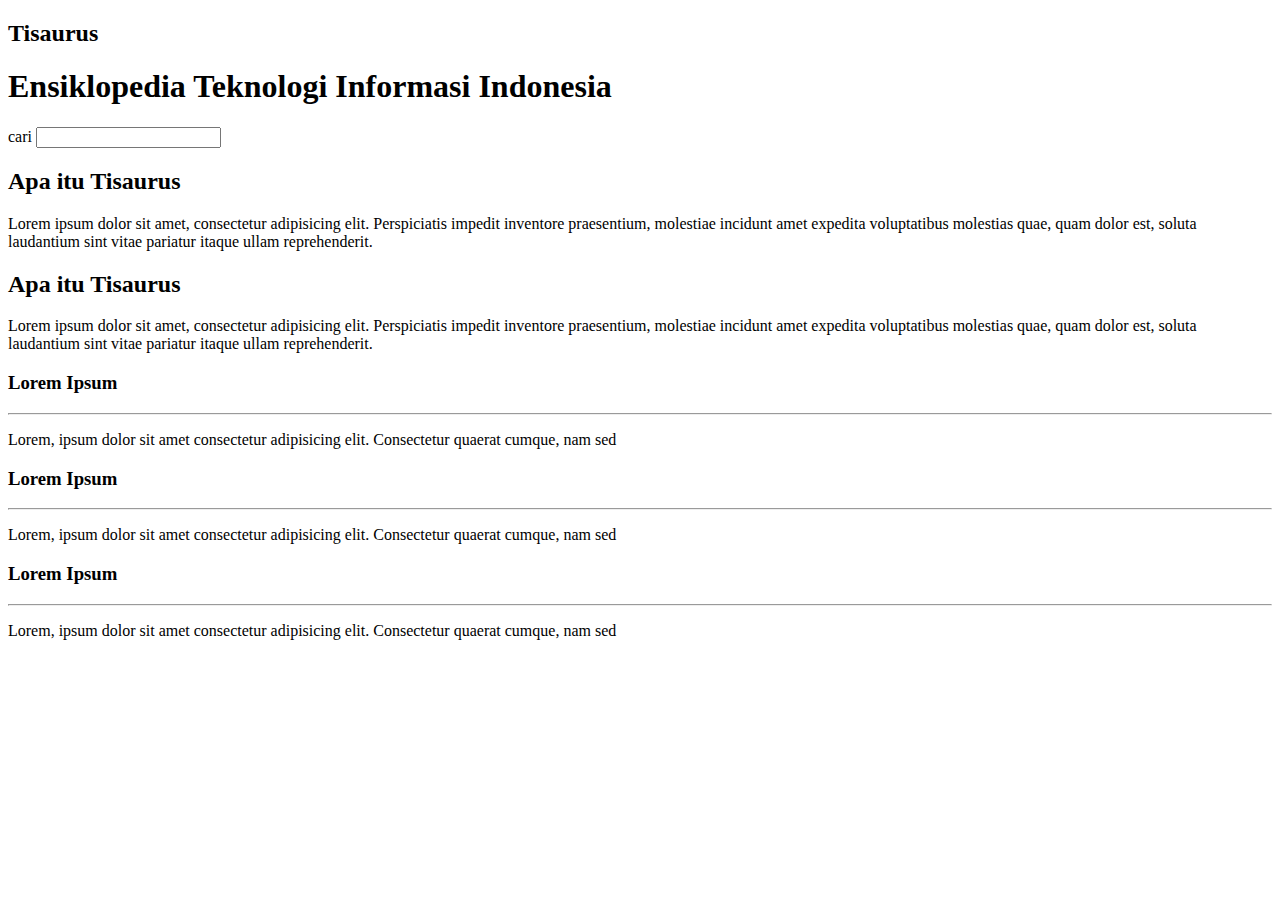
==== index.html @ 333124b5 "setup" ====
<!DOCTYPE html>
<html lang="en">
<head>
    <meta charset="UTF-8">
    <meta http-equiv="X-UA-Compatible" content="IE=edge">
    <meta name="viewport" content="width=device-width, initial-scale=1.0">
    <title>Home</title>

    <!-- boostrap 4.6 -->
    <link rel="stylesheet" href="https://cdn.jsdelivr.net/npm/bootstrap@4.6.1/dist/css/bootstrap.min.css" integrity="sha384-zCbKRCUGaJDkqS1kPbPd7TveP5iyJE0EjAuZQTgFLD2ylzuqKfdKlfG/eSrtxUkn" crossorigin="anonymous">
    <!-- style.css -->
    <link rel="stylesheet" href="./style.css">

</head>
<body>

    <div class="contaner">

    
    <nav class="navbar navbar-light bg-light">
        <h2 class="logo">Tisaurus</h2>
    </nav>

    <!-- heading -->
   <div class="row">
       <div class="col">
        <h1>
            Ensiklopedia Teknologi Informasi Indonesia
        </h1>
       </div>
   </div>

   <!-- form search -->
   <div class="row">
       <div class="col">
        <form action="#">
            <label for="cari">cari</label>
            <input type="text">
        </form>
       </div>
   </div>

   <!-- konten tengah -->
   <!-- apa itu tisaurus -->
    <div class="row">
        <div class="col">
            <h2>Apa itu Tisaurus</h2>
            <p>Lorem ipsum dolor sit amet, consectetur adipisicing elit. Perspiciatis impedit inventore praesentium, molestiae incidunt amet expedita voluptatibus molestias quae, quam dolor est, soluta laudantium sint vitae pariatur itaque ullam reprehenderit.</p>
        </div>
    </div>
    <!-- istilah populer -->
    <div class="row">
        <div class="col">
            <h2>Apa itu Tisaurus</h2>
            <p>Lorem ipsum dolor sit amet, consectetur adipisicing elit. Perspiciatis impedit inventore praesentium, molestiae incidunt amet expedita voluptatibus molestias quae, quam dolor est, soluta laudantium sint vitae pariatur itaque ullam reprehenderit.</p>
        </div>
    </div>

    <div class="row">
        <div class="col istilah-populer">
            <h3 class="judul-istilah-populer">
                Lorem Ipsum
            </h3>
            <hr>
            <p>Lorem, ipsum dolor sit amet consectetur adipisicing elit. Consectetur quaerat cumque, nam sed</p>
        </div>
        <div class="col istilah-populer">
            <h3 class="judul-istilah-populer">
                Lorem Ipsum
            </h3>
            <hr>
            <p>Lorem, ipsum dolor sit amet consectetur adipisicing elit. Consectetur quaerat cumque, nam sed</p>
        </div>
        <div class="col istilah-populer">
            <h3 class="judul-istilah-populer">
                Lorem Ipsum
            </h3>
            <hr>
            <p>Lorem, ipsum dolor sit amet consectetur adipisicing elit. Consectetur quaerat cumque, nam sed</p>
        </div>
    </div>
</div>

    <!-- boostrap java script -->
    <script src="https://cdn.jsdelivr.net/npm/jquery@3.5.1/dist/jquery.slim.min.js" integrity="sha384-DfXdz2htPH0lsSSs5nCTpuj/zy4C+OGpamoFVy38MVBnE+IbbVYUew+OrCXaRkfj" crossorigin="anonymous"></script>
<script src="https://cdn.jsdelivr.net/npm/bootstrap@4.6.1/dist/js/bootstrap.bundle.min.js" integrity="sha384-fQybjgWLrvvRgtW6bFlB7jaZrFsaBXjsOMm/tB9LTS58ONXgqbR9W8oWht/amnpF" crossorigin="anonymous"></script>
</body>
</html>
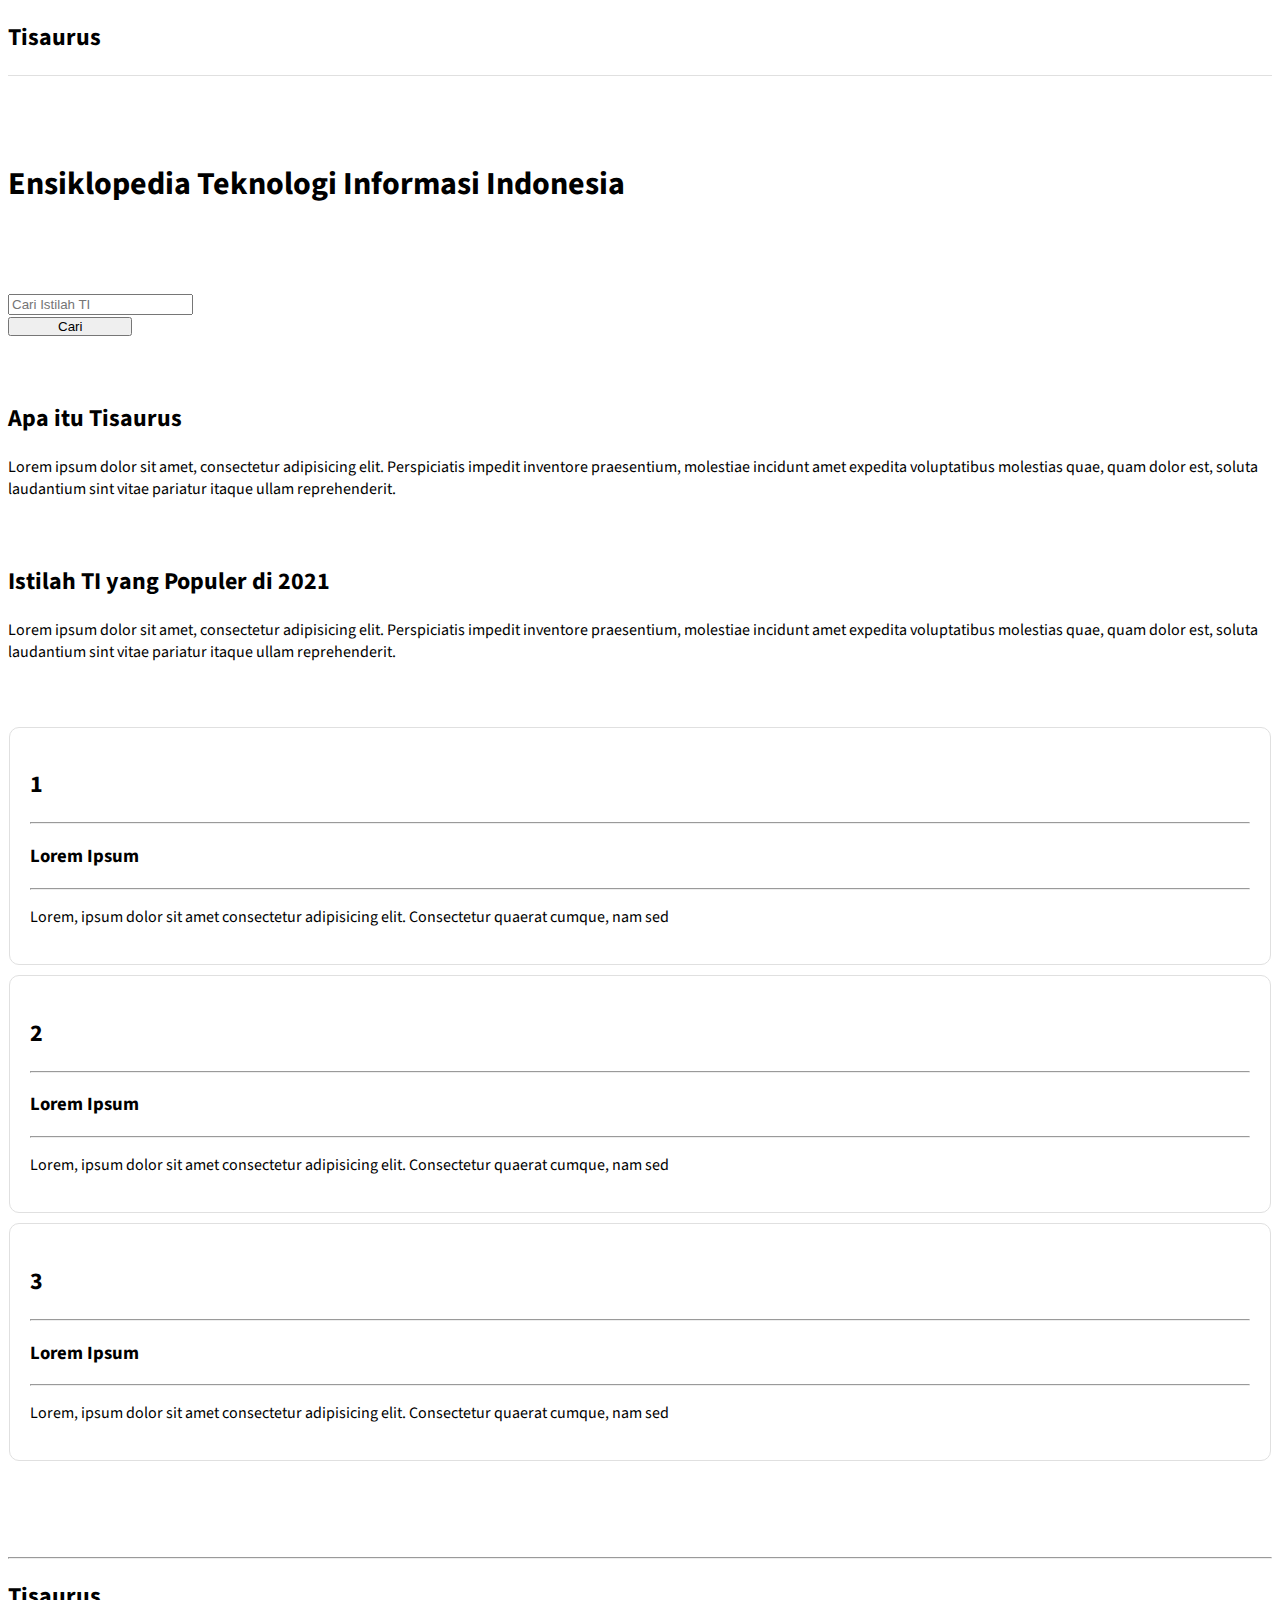
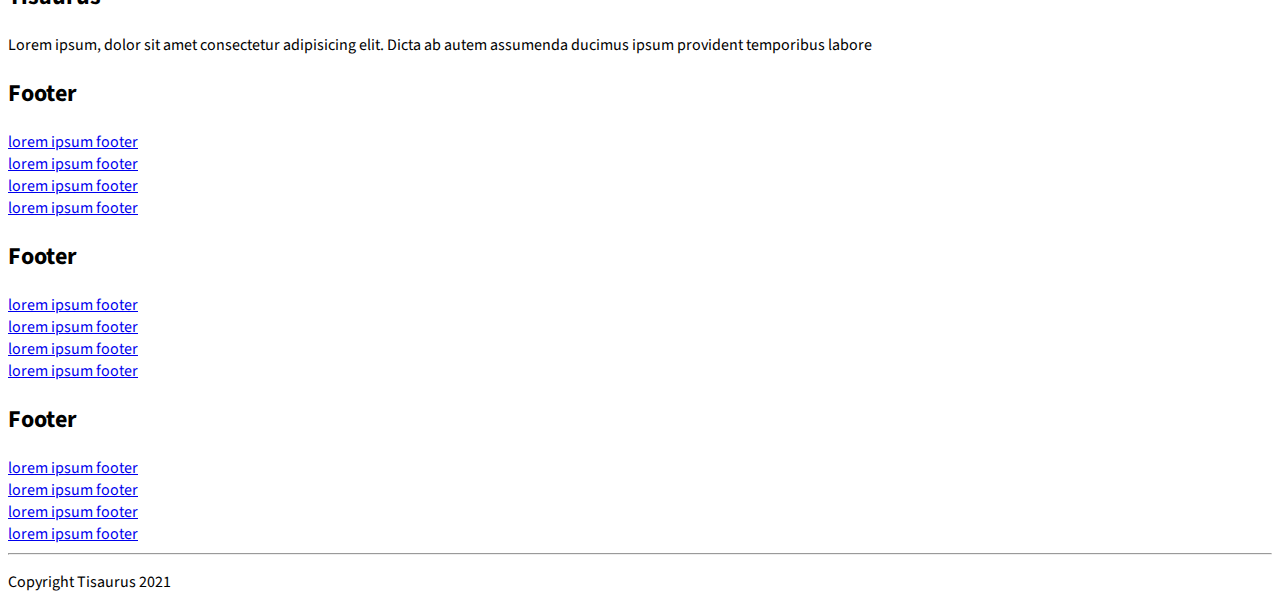
==== commit d47208c3: "Simple home.php layout done" ====
--- a/index.html
+++ b/index.html
@@ -1,5 +1,6 @@
 <!DOCTYPE html>
 <html lang="en">
+
 <head>
     <meta charset="UTF-8">
     <meta http-equiv="X-UA-Compatible" content="IE=edge">
@@ -7,82 +8,186 @@
     <title>Home</title>
 
     <!-- boostrap 4.6 -->
-    <link rel="stylesheet" href="https://cdn.jsdelivr.net/npm/bootstrap@4.6.1/dist/css/bootstrap.min.css" integrity="sha384-zCbKRCUGaJDkqS1kPbPd7TveP5iyJE0EjAuZQTgFLD2ylzuqKfdKlfG/eSrtxUkn" crossorigin="anonymous">
+    <link rel="stylesheet" href="https://cdn.jsdelivr.net/npm/bootstrap@4.6.1/dist/css/bootstrap.min.css"
+        integrity="sha384-zCbKRCUGaJDkqS1kPbPd7TveP5iyJE0EjAuZQTgFLD2ylzuqKfdKlfG/eSrtxUkn" crossorigin="anonymous">
     <!-- style.css -->
     <link rel="stylesheet" href="./style.css">
 
+    <!-- font -->
+    <link rel="preconnect" href="https://fonts.googleapis.com">
+    <link rel="preconnect" href="https://fonts.gstatic.com" crossorigin>
+    <link
+        href="https://fonts.googleapis.com/css2?family=Source+Sans+Pro:ital,wght@0,300;0,400;0,600;0,700;1,400;1,600;1,700&display=swap"
+        rel="stylesheet">
+
 </head>
+
 <body>
 
     <div class="contaner">
 
-    
-    <nav class="navbar navbar-light bg-light">
-        <h2 class="logo">Tisaurus</h2>
-    </nav>
 
-    <!-- heading -->
-   <div class="row">
-       <div class="col">
-        <h1>
-            Ensiklopedia Teknologi Informasi Indonesia
-        </h1>
-       </div>
-   </div>
+        <nav class="navbar navbar-light g-light">
+            <h2 class="logo">Tisaurus</h2>
 
-   <!-- form search -->
-   <div class="row">
-       <div class="col">
-        <form action="#">
-            <label for="cari">cari</label>
-            <input type="text">
-        </form>
-       </div>
-   </div>
+        </nav>
+        <!-- heading -->
+        <div class="row judul justify-content-center">
+            <div class="col-4 ">
+                <h1 class="text-center display-4">
+                    Ensiklopedia Teknologi Informasi Indonesia
+                </h1>
+            </div>
+        </div>
 
-   <!-- konten tengah -->
-   <!-- apa itu tisaurus -->
-    <div class="row">
-        <div class="col">
-            <h2>Apa itu Tisaurus</h2>
-            <p>Lorem ipsum dolor sit amet, consectetur adipisicing elit. Perspiciatis impedit inventore praesentium, molestiae incidunt amet expedita voluptatibus molestias quae, quam dolor est, soluta laudantium sint vitae pariatur itaque ullam reprehenderit.</p>
+        <!-- form search -->
+        <div class="row justify-content-center pencarian">
+            <div class="col-lg-6">
+                <div class="input-group mb-3">
+                    <input type="text" class="form-control" placeholder="Cari Istilah TI" aria-label="Istilah TI"
+                        aria-describedby="istilah-ti">
+                    <div class="input-group-append">
+                        <button class="btn btn-outline-secondary" id="index-custom-search" type="button"
+                            id="istilah-ti">Cari</button>
+                    </div>
+                </div>
+            </div>
         </div>
-    </div>
-    <!-- istilah populer -->
-    <div class="row">
-        <div class="col">
-            <h2>Apa itu Tisaurus</h2>
-            <p>Lorem ipsum dolor sit amet, consectetur adipisicing elit. Perspiciatis impedit inventore praesentium, molestiae incidunt amet expedita voluptatibus molestias quae, quam dolor est, soluta laudantium sint vitae pariatur itaque ullam reprehenderit.</p>
+
+        <!-- konten tengah -->
+        <!-- apa itu tisaurus -->
+        <div class="row justify-content-center index-pembukaan">
+            <div class="col-lg-8 text-center">
+                <h2>Apa itu Tisaurus</h2>
+                <p>Lorem ipsum dolor sit amet, consectetur adipisicing elit. Perspiciatis impedit inventore praesentium,
+                    molestiae incidunt amet expedita voluptatibus molestias quae, quam dolor est, soluta laudantium sint
+                    vitae pariatur itaque ullam reprehenderit.</p>
+            </div>
+        </div>
+        <!-- istilah populer -->
+        <div class="row justify-content-center index-pembukaan">
+            <div class="col-lg-8 text-center">
+                <h2>Istilah TI yang Populer di 2021</h2>
+                <p>Lorem ipsum dolor sit amet, consectetur adipisicing elit. Perspiciatis impedit inventore praesentium,
+                    molestiae incidunt amet expedita voluptatibus molestias quae, quam dolor est, soluta laudantium sint
+                    vitae pariatur itaque ullam reprehenderit.</p>
+            </div>
+        </div>
+
+        <div class="container">
+            <div class="row">
+                <div class="col-sm-4 istilah-populer text-center">
+                    <div class="bone">
+                        <h2 class="diplay-5">1</h2>
+                        <hr>
+                        <h3 class="judul-istilah-populer">
+                            Lorem Ipsum
+                        </h3>
+                        <hr>
+                        <p>Lorem, ipsum dolor sit amet consectetur adipisicing elit. Consectetur quaerat cumque, nam sed
+                        </p>
+                    </div>
+                </div>
+                <div class="col-sm-4 istilah-populer text-center">
+                    <div class="bone">
+                        <h2 class="diplay-5">2</h2>
+                        <hr>
+                        <h3 class="judul-istilah-populer">
+                            Lorem Ipsum
+                        </h3>
+                        <hr>
+                        <p>Lorem, ipsum dolor sit amet consectetur adipisicing elit. Consectetur quaerat cumque, nam sed
+                        </p>
+                    </div>
+                </div>
+                <div class="col-sm-4 istilah-populer text-center">
+                    <div class="bone">
+                        <h2 class="diplay-5">3</h2>
+                        <hr>
+                        <h3 class="judul-istilah-populer">
+                            Lorem Ipsum
+                        </h3>
+                        <hr>
+                        <p>Lorem, ipsum dolor sit amet consectetur adipisicing elit. Consectetur quaerat cumque, nam sed
+                        </p>
+                    </div>
+
+                </div>
+            </div>
+        </div>
+
+        <div class="container footer">
+            <hr>
+
+            <footer>
+                <div class="row text-md-left text-center">
+                    <div class="col-sm-3">
+                        <h2>Tisaurus</h2>
+                        <p>Lorem ipsum, dolor sit amet consectetur adipisicing elit. Dicta ab autem assumenda ducimus
+                            ipsum
+                            provident temporibus labore</p>
+                    </div>
+                    <div class="col-sm-3">
+                        <h2>Footer</h2>
+                        <a href="#" class="link">
+                            lorem ipsum footer
+                        </a>
+                        <a href="#" class="link">
+                            lorem ipsum footer
+                        </a>
+                        <a href="#" class="link">
+                            lorem ipsum footer
+                        </a>
+                        <a href="#" class="link">
+                            lorem ipsum footer
+                        </a>
+                    </div>
+                    <div class="col-sm-3">
+                        <h2>Footer</h2>
+                        <a href="#" class="link">
+                            lorem ipsum footer
+                        </a>
+                        <a href="#" class="link">
+                            lorem ipsum footer
+                        </a>
+                        <a href="#" class="link">
+                            lorem ipsum footer
+                        </a>
+                        <a href="#" class="link">
+                            lorem ipsum footer
+                        </a>
+                    </div>
+                    <div class="col-sm-3">
+                        <h2>Footer</h2>
+                        <a href="#" class="link">
+                            lorem ipsum footer
+                        </a>
+                        <a href="#" class="link">
+                            lorem ipsum footer
+                        </a>
+                        <a href="#" class="link">
+                            lorem ipsum footer
+                        </a>
+                        <a href="#" class="link">
+                            lorem ipsum footer
+                        </a>
+                    </div>
+                </div>
+                <hr>
+                <div class="copyright">
+                    <p class="text-center">Copyright Tisaurus 2021</p>
+                </div>
+            </footer>
         </div>
     </div>
 
-    <div class="row">
-        <div class="col istilah-populer">
-            <h3 class="judul-istilah-populer">
-                Lorem Ipsum
-            </h3>
-            <hr>
-            <p>Lorem, ipsum dolor sit amet consectetur adipisicing elit. Consectetur quaerat cumque, nam sed</p>
-        </div>
-        <div class="col istilah-populer">
-            <h3 class="judul-istilah-populer">
-                Lorem Ipsum
-            </h3>
-            <hr>
-            <p>Lorem, ipsum dolor sit amet consectetur adipisicing elit. Consectetur quaerat cumque, nam sed</p>
-        </div>
-        <div class="col istilah-populer">
-            <h3 class="judul-istilah-populer">
-                Lorem Ipsum
-            </h3>
-            <hr>
-            <p>Lorem, ipsum dolor sit amet consectetur adipisicing elit. Consectetur quaerat cumque, nam sed</p>
-        </div>
-    </div>
-</div>
+    <!-- boostrap java script -->
+    <script src="https://cdn.jsdelivr.net/npm/jquery@3.5.1/dist/jquery.slim.min.js"
+        integrity="sha384-DfXdz2htPH0lsSSs5nCTpuj/zy4C+OGpamoFVy38MVBnE+IbbVYUew+OrCXaRkfj"
+        crossorigin="anonymous"></script>
+    <script src="https://cdn.jsdelivr.net/npm/bootstrap@4.6.1/dist/js/bootstrap.bundle.min.js"
+        integrity="sha384-fQybjgWLrvvRgtW6bFlB7jaZrFsaBXjsOMm/tB9LTS58ONXgqbR9W8oWht/amnpF"
+        crossorigin="anonymous"></script>
+</body>
 
-    <!-- boostrap java script -->
-    <script src="https://cdn.jsdelivr.net/npm/jquery@3.5.1/dist/jquery.slim.min.js" integrity="sha384-DfXdz2htPH0lsSSs5nCTpuj/zy4C+OGpamoFVy38MVBnE+IbbVYUew+OrCXaRkfj" crossorigin="anonymous"></script>
-<script src="https://cdn.jsdelivr.net/npm/bootstrap@4.6.1/dist/js/bootstrap.bundle.min.js" integrity="sha384-fQybjgWLrvvRgtW6bFlB7jaZrFsaBXjsOMm/tB9LTS58ONXgqbR9W8oWht/amnpF" crossorigin="anonymous"></script>
-</body>
 </html>--- a/style.css
+++ b/style.css
@@ -0,0 +1,46 @@
+body{
+    font-family: 'Source Sans Pro', sans-serif;
+}
+
+.footer{
+margin-top: 6rem;
+
+}
+
+.link  {
+    display: block;
+}
+
+.judul{
+    padding: 4em 0;
+    font-weight: 700;
+}
+.pencarian{
+    margin-bottom: 3rem;
+}
+
+.index-pembukaan{
+    margin: 4rem 0;
+}
+
+.istilah-populer{
+    
+
+}
+
+.bone{
+    box-sizing:;
+    border: 1px solid #e0e0e0;
+    border-radius: 10px;
+    padding: 20px;
+    margin: 1px;
+    margin-top: 10px;
+}
+
+#index-custom-search{
+   padding: 0 3rem;
+}
+
+.navbar{
+    border-bottom: 1px solid #e0e0e0;
+}
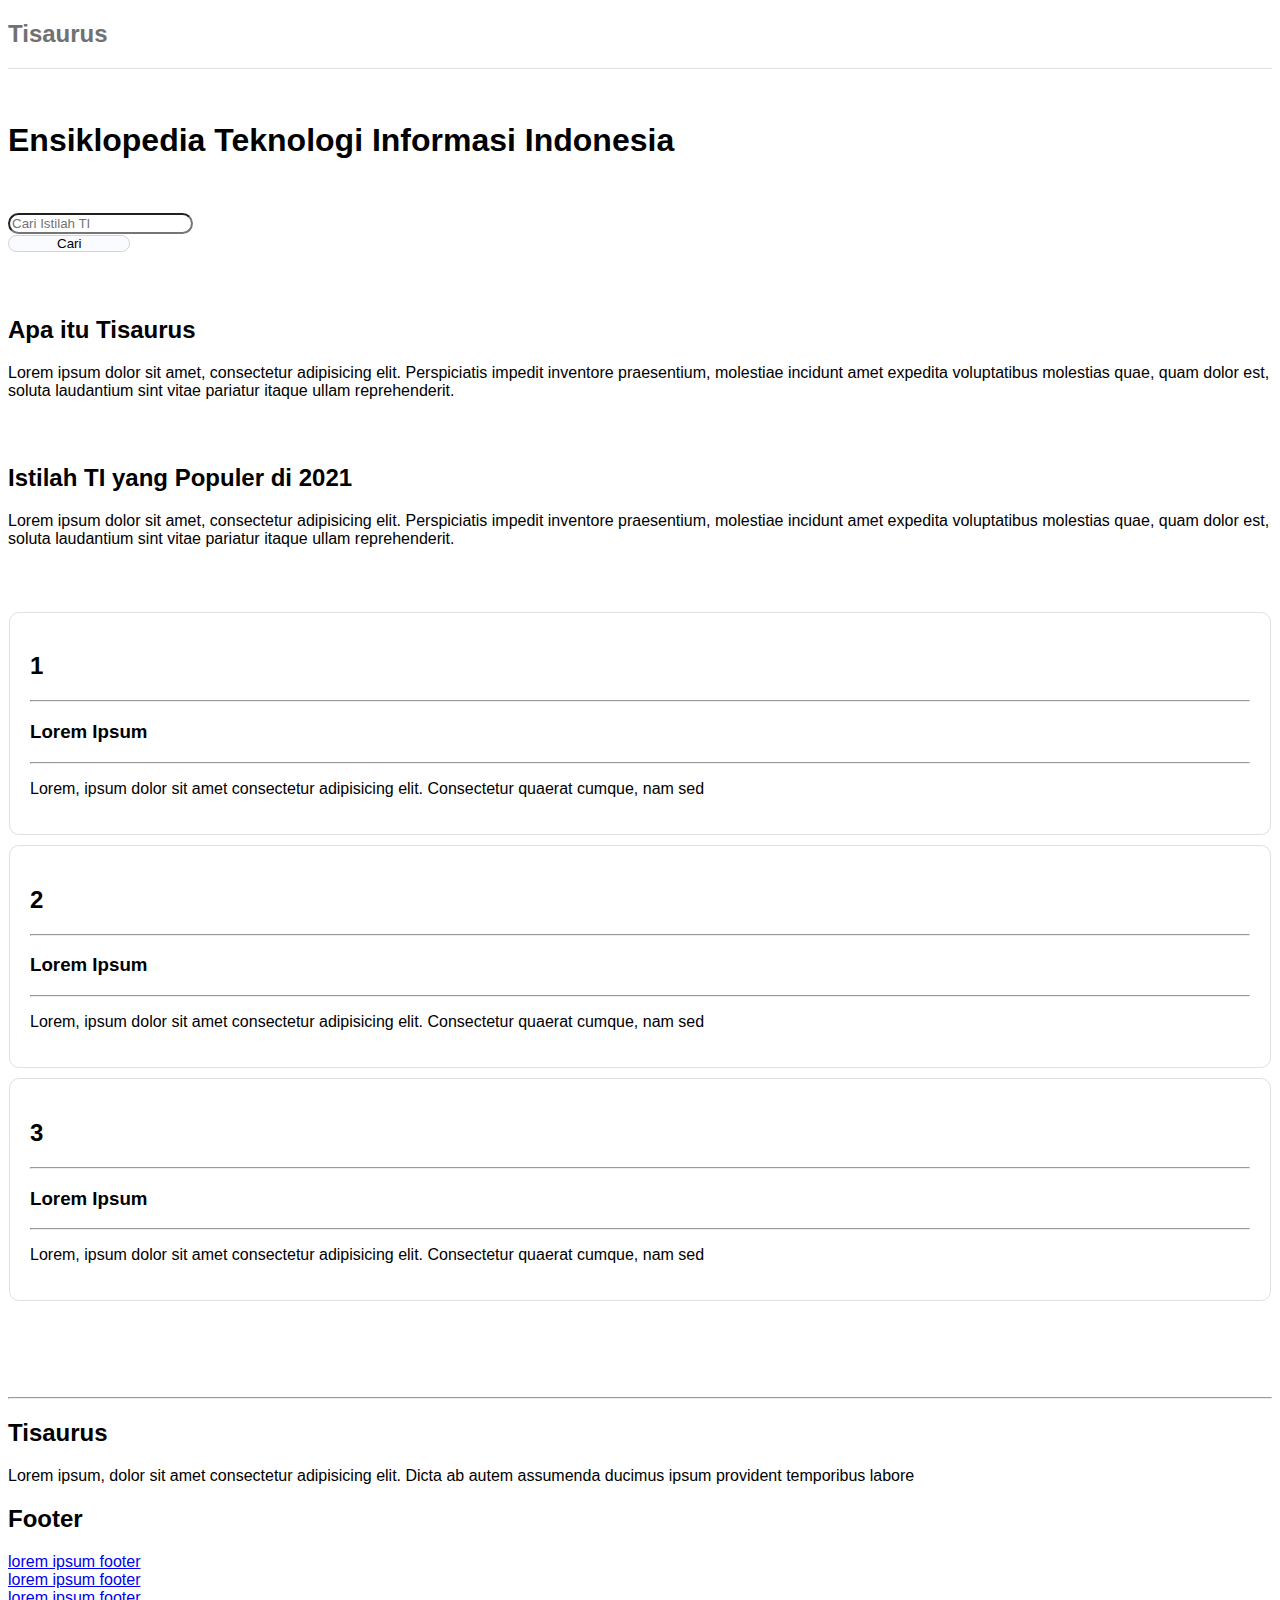
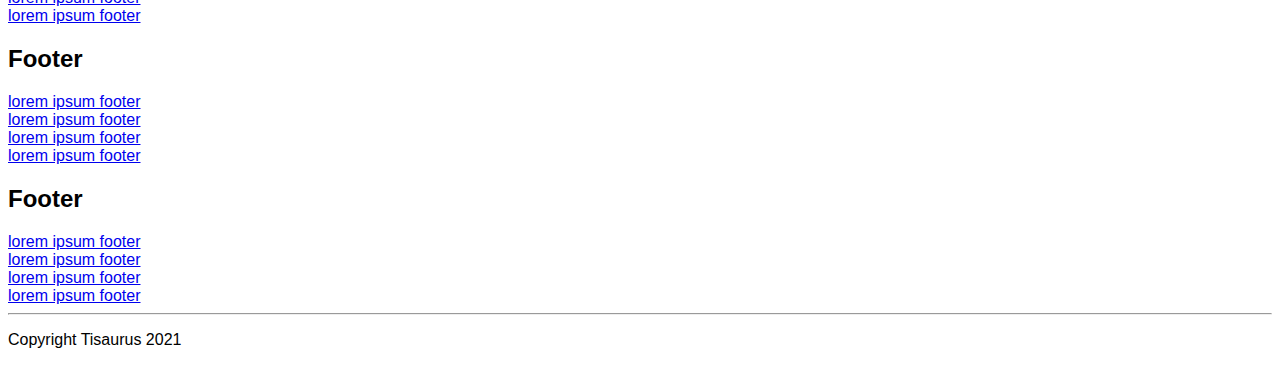
==== commit 5d3af062: "single.php styling dong" ====
--- a/index.html
+++ b/index.html
@@ -24,19 +24,22 @@
 
 <body>
 
-    <div class="contaner">
+    <nav class="navbar navbar-light justify-content-center">
+        <h2 class="logo">Tisaurus</h2>
+
+    </nav>
+    <div class="container ">
 
 
-        <nav class="navbar navbar-light g-light">
-            <h2 class="logo">Tisaurus</h2>
 
-        </nav>
         <!-- heading -->
-        <div class="row judul justify-content-center">
-            <div class="col-4 ">
-                <h1 class="text-center display-4">
+        <div class="row justify-content-center">
+            <div class="col-lg-4 col-md-6 col-sm-8">
+                <h1 class="text-center display-4 judul">
                     Ensiklopedia Teknologi Informasi Indonesia
                 </h1>
+
+
             </div>
         </div>
 
@@ -116,70 +119,70 @@
             </div>
         </div>
 
-        <div class="container footer">
+
+    </div>
+    <footer class="footer">
+        <hr>
+        <div class="container">
+            <div class="row text-md-left text-center">
+                <div class="col-sm-3">
+                    <h2>Tisaurus</h2>
+                    <p>Lorem ipsum, dolor sit amet consectetur adipisicing elit. Dicta ab autem assumenda ducimus
+                        ipsum
+                        provident temporibus labore</p>
+                </div>
+                <div class="col-sm-3">
+                    <h2>Footer</h2>
+                    <a href="#" class="link">
+                        lorem ipsum footer
+                    </a>
+                    <a href="#" class="link">
+                        lorem ipsum footer
+                    </a>
+                    <a href="#" class="link">
+                        lorem ipsum footer
+                    </a>
+                    <a href="#" class="link">
+                        lorem ipsum footer
+                    </a>
+                </div>
+                <div class="col-sm-3">
+                    <h2>Footer</h2>
+                    <a href="#" class="link">
+                        lorem ipsum footer
+                    </a>
+                    <a href="#" class="link">
+                        lorem ipsum footer
+                    </a>
+                    <a href="#" class="link">
+                        lorem ipsum footer
+                    </a>
+                    <a href="#" class="link">
+                        lorem ipsum footer
+                    </a>
+                </div>
+                <div class="col-sm-3">
+                    <h2>Footer</h2>
+                    <a href="#" class="link">
+                        lorem ipsum footer
+                    </a>
+                    <a href="#" class="link">
+                        lorem ipsum footer
+                    </a>
+                    <a href="#" class="link">
+                        lorem ipsum footer
+                    </a>
+                    <a href="#" class="link">
+                        lorem ipsum footer
+                    </a>
+                </div>
+            </div>
             <hr>
-
-            <footer>
-                <div class="row text-md-left text-center">
-                    <div class="col-sm-3">
-                        <h2>Tisaurus</h2>
-                        <p>Lorem ipsum, dolor sit amet consectetur adipisicing elit. Dicta ab autem assumenda ducimus
-                            ipsum
-                            provident temporibus labore</p>
-                    </div>
-                    <div class="col-sm-3">
-                        <h2>Footer</h2>
-                        <a href="#" class="link">
-                            lorem ipsum footer
-                        </a>
-                        <a href="#" class="link">
-                            lorem ipsum footer
-                        </a>
-                        <a href="#" class="link">
-                            lorem ipsum footer
-                        </a>
-                        <a href="#" class="link">
-                            lorem ipsum footer
-                        </a>
-                    </div>
-                    <div class="col-sm-3">
-                        <h2>Footer</h2>
-                        <a href="#" class="link">
-                            lorem ipsum footer
-                        </a>
-                        <a href="#" class="link">
-                            lorem ipsum footer
-                        </a>
-                        <a href="#" class="link">
-                            lorem ipsum footer
-                        </a>
-                        <a href="#" class="link">
-                            lorem ipsum footer
-                        </a>
-                    </div>
-                    <div class="col-sm-3">
-                        <h2>Footer</h2>
-                        <a href="#" class="link">
-                            lorem ipsum footer
-                        </a>
-                        <a href="#" class="link">
-                            lorem ipsum footer
-                        </a>
-                        <a href="#" class="link">
-                            lorem ipsum footer
-                        </a>
-                        <a href="#" class="link">
-                            lorem ipsum footer
-                        </a>
-                    </div>
-                </div>
-                <hr>
-                <div class="copyright">
-                    <p class="text-center">Copyright Tisaurus 2021</p>
-                </div>
-            </footer>
+            <div class="copyright">
+                <p class="text-center">Copyright Tisaurus 2021</p>
+            </div>
         </div>
-    </div>
+    </footer>
 
     <!-- boostrap java script -->
     <script src="https://cdn.jsdelivr.net/npm/jquery@3.5.1/dist/jquery.slim.min.js"
--- a/style.css
+++ b/style.css
@@ -1,46 +1,192 @@
-body{
-    font-family: 'Source Sans Pro', sans-serif;
+
+
+
+/* Small devices (landscape phones, 576px and up) */
+@media (min-width: 275px) {
+    body{
+        /* font-family: 'Source Sans Pro', sans-serif; */
+        font-family: 'Mulish', sans-serif;
+    }
+    
+    .footer{
+    margin-top: 6rem;
+    
+    }
+    
+    .link  {
+        display: block;
+    }
+    
+    .judul{
+        padding: 1em 0;
+        color:#000000;
+       
+    }
+    .pencarian{
+        margin-bottom: 3rem;
+    }
+    
+    .index-pembukaan{
+        margin: 4rem 0;
+    }
+    
+    
+    .bone{
+        box-sizing:;
+        border: 1px solid #e0e0e0;
+        border-radius: 10px;
+        padding: 20px;
+        margin: 1px;
+        margin-top: 10px;
+    }
+    
+    #index-custom-search{
+       padding: 0 3rem;
+    }
+    
+    .navbar{
+        border-bottom: 1px solid #e0e0e0;
+        /* background-color: #FAFBFF; */
+    }
+    
+    .tulisan{
+    font-size: 15px;    
+    font-weight: 400;
+    letter-spacing: .3px;
+    line-height: 20px;
+    padding-bottom: 1rem;
+    }
+    
+    .judul-konten{
+        font-weight: 700;
+        margin: 3rem 0;
+        /* color: rgb(144, 109, 201); */
+        
+    }
+    
+    .sub-judul-konten{
+        font-weight: 600;
+        padding-bottom: 1rem;
+        /* color: rgb(144, 109, 201); */
+    }
+
+
+    /* navigasi bar */
+
+    #nav-single{
+        /* margin-top: 1rem;
+        display: flex;
+        align-items: center;
+        justify-content: center; */
+    }
+    .single-cari{
+        margin: 1rem 0;
+    }
+
+    .heading-cari{
+        /* border-top: 1px solid #e0e0e0; */
+        padding: 1em 0;
+        
+        
+    }
+    #custom-nav{
+        /* background-color: rgb(247, 247, 247); */
+        background-color: white;  
+        
+    }
+
+    .logo{
+        color: rgb(113, 113, 113);
+    }
+    
+    #custom-nav a{
+        color: rgb(113, 113, 113);
+        
+       
+    }
+    
+    .btn{
+        /* background-color: rgb(97, 151, 244); */
+        /* color: white; */
+        border: 1px solid #ced4da;
+        background-color: #FAFBFF;
+    }
+    #search-box{
+        padding-right: 0.4em;
+    }
+    .navbar-light .navbar-toggler {
+        color: rgba(0,0,0,.5);
+        border: none;
+    }
+  
+    .full-mobile{
+        /* background-color: blueviolet; */
+        height: 95vh;
+        display: flex;
+        justify-content: center;
+        align-items: center;
+        flex-direction: column;
+        
+    }
+    .random-box{
+        height: 10rem;
+    }
+    .form-control{
+        border-radius: 3rem;
+    }
+    .btn{
+        border-radius: 3rem;
+
+    }
+    .kiri{
+        display: none;
+    }
 }
+  
+   
+/* Medium devices (tablets, 768px and up) */
+@media (min-width: 768px) { 
 
-.footer{
-margin-top: 6rem;
+    .full-mobile{
+        /* background-color: blueviolet; */
+        height: 0vh;
+        display: flex;
+        justify-content: center;
+        align-items: center;
+        flex-direction: row;
+        
+        
+    }
+    .full-mobile{
+        display: none;
+    }
+    .heading-cari{
+        display: none;
+    }
+    .sticky-top{
+        position:static;
+    }
+    .random-box{
+        display: none;
+    }
+    .kiri{
+        display: inline-block;
+    }
+    .custom-desktop{
+        display: flex;
+        width: 100%;
+        flex-direction: row;
+        /* background-color: red; */
+        justify-content: space-between;
+    }
+ }
 
-}
+/* Large devices (desktops, 992px and up) */
+@media (min-width: 992px) { 
 
-.link  {
-    display: block;
-}
+ }
 
-.judul{
-    padding: 4em 0;
-    font-weight: 700;
-}
-.pencarian{
-    margin-bottom: 3rem;
-}
+/* Extra large devices (large desktops, 1200px and up) */
+@media (min-width: 1200px) { 
 
-.index-pembukaan{
-    margin: 4rem 0;
-}
-
-.istilah-populer{
-    
-
-}
-
-.bone{
-    box-sizing:;
-    border: 1px solid #e0e0e0;
-    border-radius: 10px;
-    padding: 20px;
-    margin: 1px;
-    margin-top: 10px;
-}
-
-#index-custom-search{
-   padding: 0 3rem;
-}
-
-.navbar{
-    border-bottom: 1px solid #e0e0e0;
-}
+ }